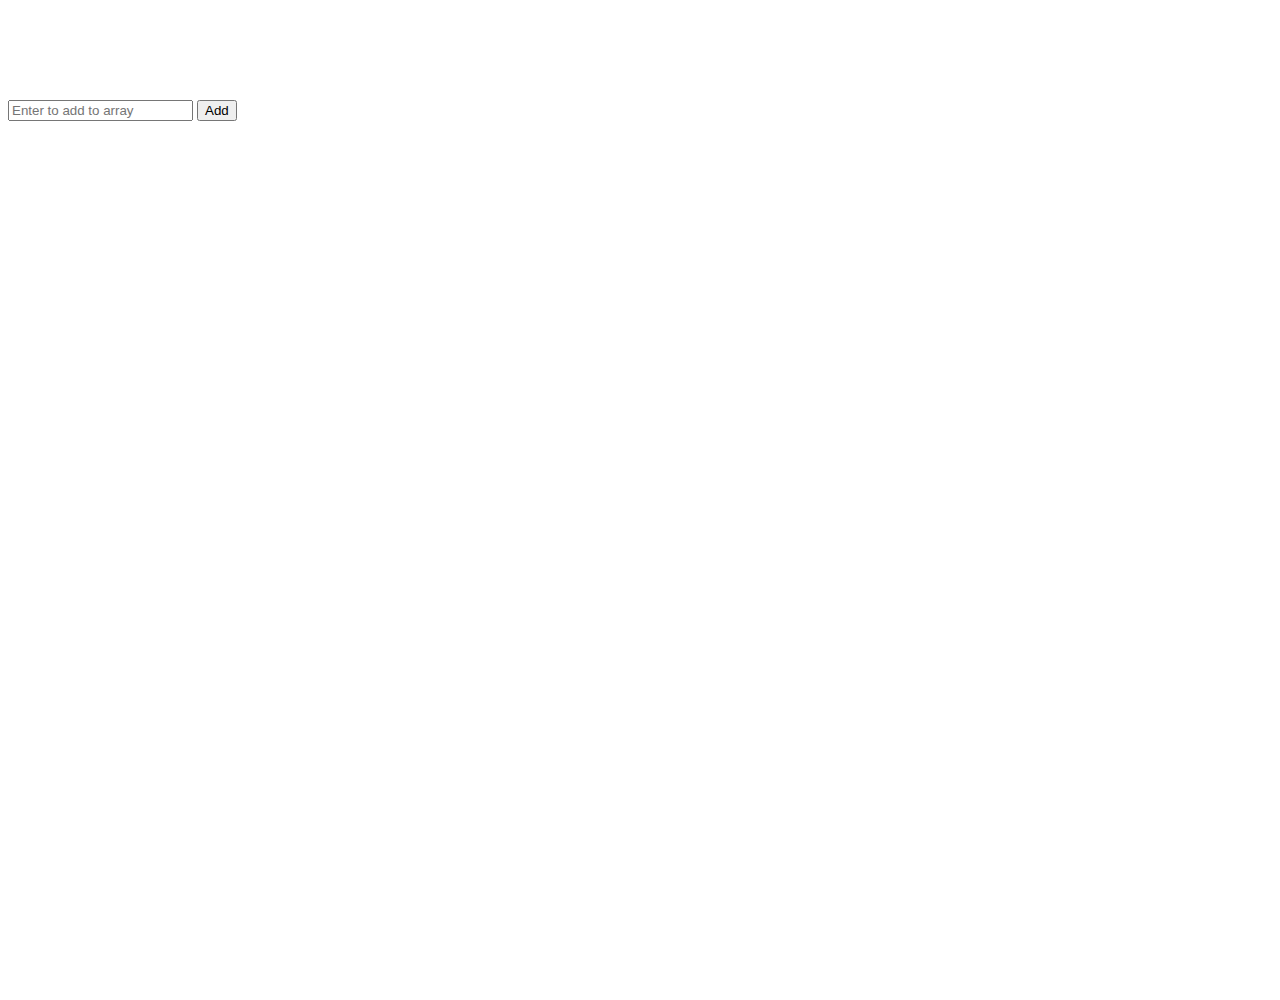
==== Section3/index.html @ d28b5ed1 "sec3" ====
<html>

<head>
    <title></title>
    <style>
    body,html{
        width:100vh;
        height: 100vh;
    }
    .container{
        margin:100px auto;
    }

    </style>
</head>

<body>

    <div class = "container">
        <input id = "arrayInput" type = "text" placeholder = "Enter to add to array">
        <button id = "addButton">Add</button>

    </div>


    <script>

        const myArray = [];
        const userInput = document.querySelector("#arrayInput");
        document.querySelector("#addButton").addEventListener('click',()=>{
            myArray.push(userInput.value);
            userInput.value = "";
            console.log(myArray);
        })


    </script>
</body>

</html>
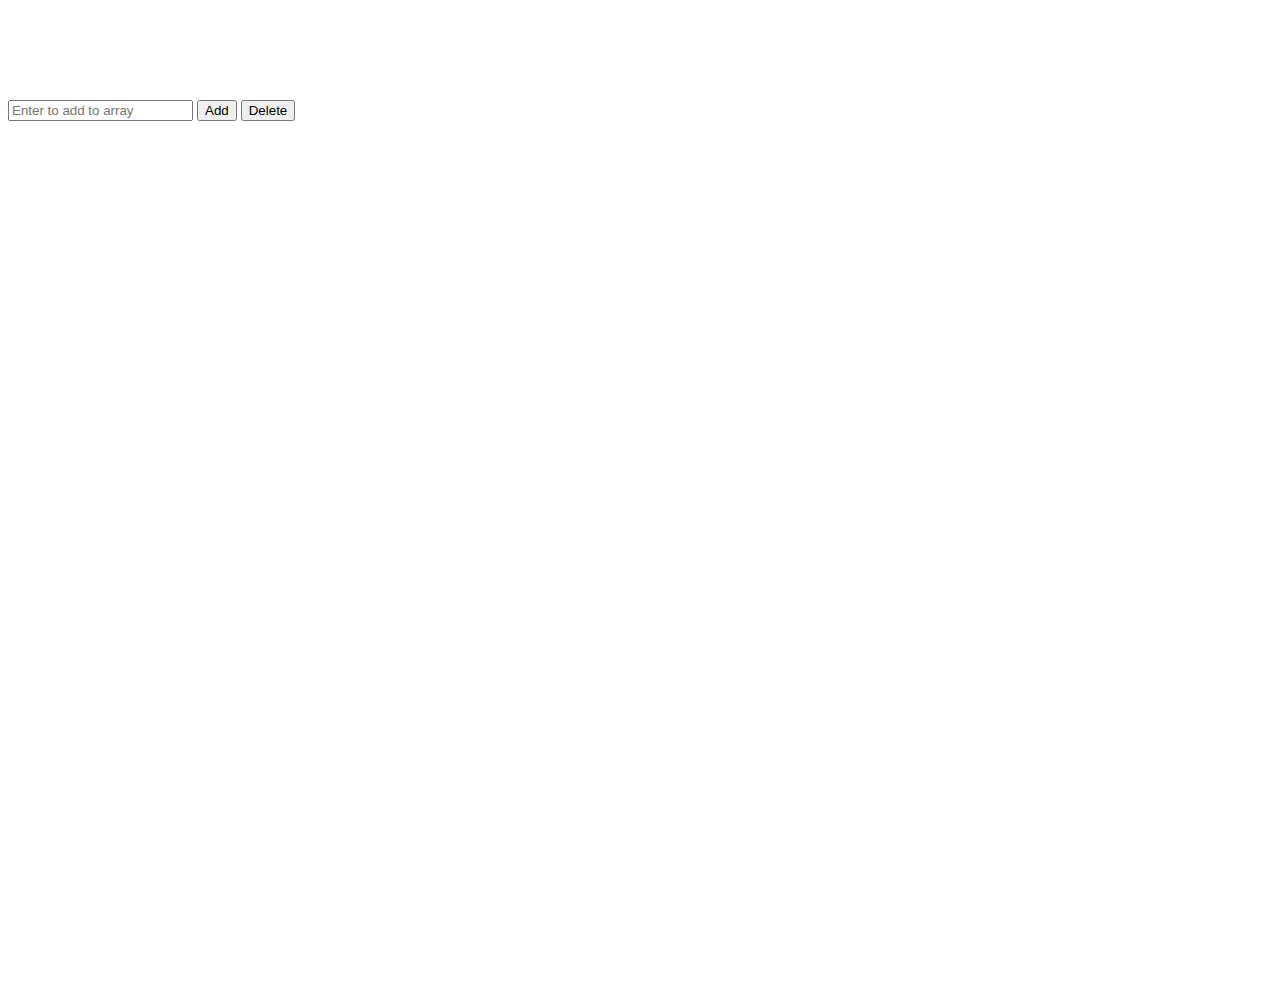
==== commit 3bc2d9b1: "add more" ====
--- a/Section3/index.html
+++ b/Section3/index.html
@@ -19,6 +19,8 @@
     <div class = "container">
         <input id = "arrayInput" type = "text" placeholder = "Enter to add to array">
         <button id = "addButton">Add</button>
+         <button id = "deleteButton">Delete</button>
+
 
     </div>
 
@@ -28,8 +30,15 @@
         const myArray = [];
         const userInput = document.querySelector("#arrayInput");
         document.querySelector("#addButton").addEventListener('click',()=>{
-            myArray.push(userInput.value);
-            userInput.value = "";
+            if(userInput.value){
+                myArray.push(userInput.value);
+                userInput.value = "" ;
+            }
+            console.log(myArray);
+        })
+
+        document.querySelector("#deleteButton").addEventListener('click',()=>{
+            myArray.pop();
             console.log(myArray);
         })
 
